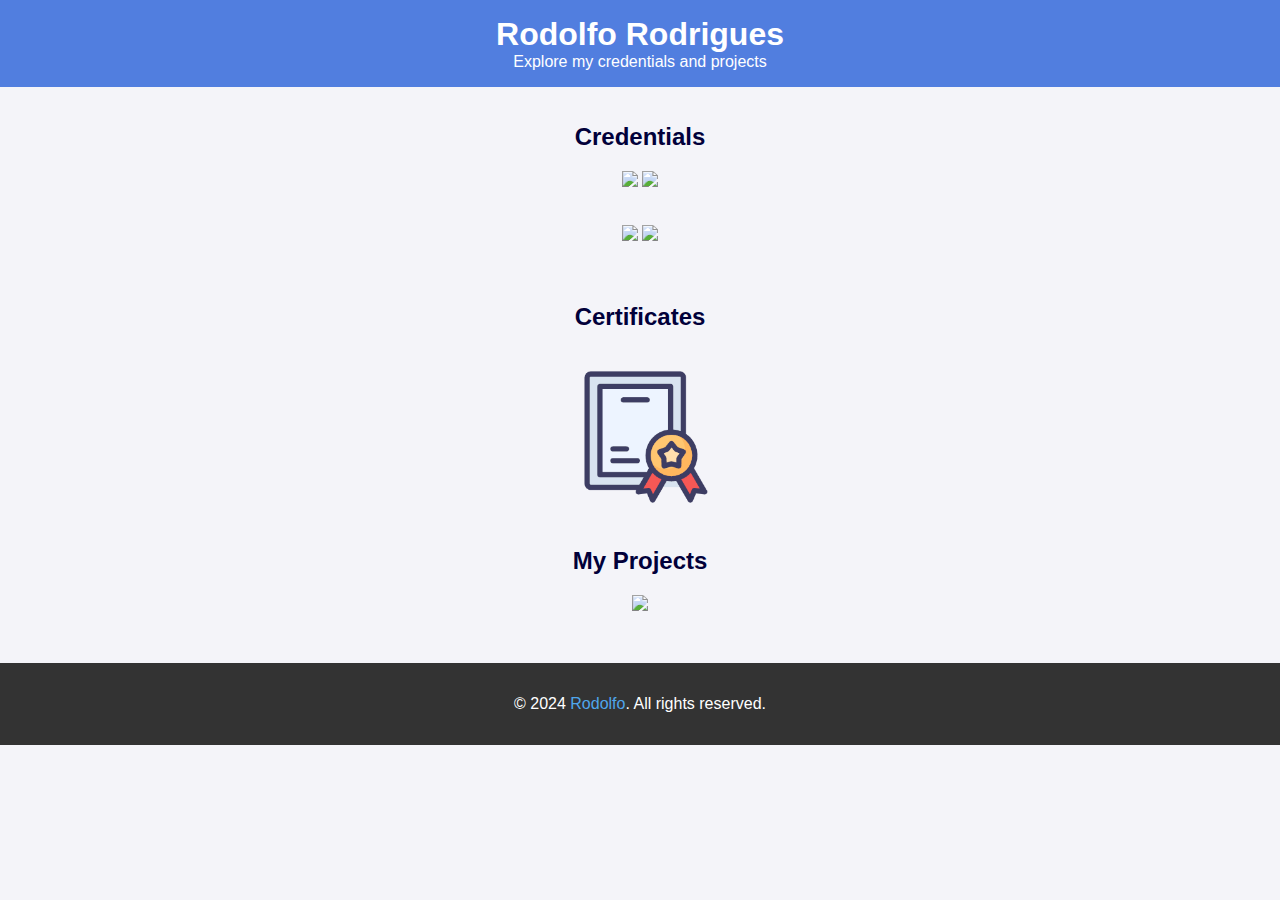
==== index.html @ f3ce2e2d "Update index.html" ====
<!DOCTYPE html>
<html lang="en">
<head>
    <meta charset="UTF-8">
    <meta name="viewport" content="width=device-width, initial-scale=1.0">
    <title>My Page</title>
    <link rel="stylesheet" href="styles.css">
    <link rel="icon" href="favicon.ico" type="image/x-icon">
</head>
<body>
    <header>
        <h1>Rodolfo Rodrigues</h1>
        <p>Explore my credentials and projects</p>
    </header>
    <main>
        <section class="links">
            <h2>Credentials</h2>
            <ul>
                <li><a href="https://www.credly.com/users/rodolfo-rodrigues.ad9bfeaf" target="_blank"><img src="https://cdn.credly.com/assets/structure/logo-6a563f41a66826f3d8d40780cfdab9bd0d56920579d94b927ffe29341f7f2c7e.svg"></a>
                <a href="https://skillsoft.digitalbadges.skillsoft.com/profile/rodolforodrigues832443/wallet#gs.bufolc" target="_blank"><img src="https://cdn2.percipio.com/public/c/public/images/skillsoft-logo.png"></a></li><br>
                <li><a href="https://learn.microsoft.com/en-us/users/rodolforodrigues-2584/achievements?tab=tab-learning-paths" target="_blank"><img src="https://www.cloudsmarthcl.com/_global/_assets/images/edu-aws-2.png"></a>
                <a href="https://partner.cloudskillsboost.google/public_profiles/49ec95aa-5737-4962-820b-36c0f8d40256" target="_blank"><img src="https://www.cloudsmarthcl.com/_global/_assets/images/edu-aws-3.png"></a></li><br>
            </ul>
        </section>
        <section class="certificates">
            <h2>Certificates</h2>
            <ul>
                <li><a href="certs.html" target="_blank"><img src="images/certs.png"></a></li>
            </ul>
        </section>
        <section class="projects">
            <h2>My Projects</h2>
            <ul>
                <li><a href="https://github.com/roddsrod" target="_blank"><img src="https://hexamazetech.com/wp-content/uploads/2019/10/github-logo-scroll.png"></a></li>
            </ul>
        </section>
    </main>
    <footer>
        <p>&copy; 2024 <a href="https://github.com/roddsrod" target="_blank">Rodolfo</a>. All rights reserved.</p>
    </footer>
</body>
</html>
---- styles.css ----
body {
    font-family: Arial, sans-serif;
    margin: 0;
    padding: 0;
    background-color: #f4f4f9;
    color: #333;
    align-items: center;
}

header {
    background-color: #517edf;
    color: white;
    padding: 1em 0;
    text-align: center;
}

header h1 {
    margin: 0;
}

header p {
    margin: 0;
}

main {
    padding: 1em;
    text-align: center;
}

section {
    margin-bottom: 2em;
}

h2 {
    color: #01003a;
}

ul {
    list-style-type: none;
    padding: 0;
}

li {
    margin: 0.5em 0;
}

a {
    text-decoration: none;
    color: #1b60c9;
}

a:hover {
    text-decoration: underline;
}

footer {
    text-align: center;
    padding: 1em 0;
    background-color: #333;
    color: white;
}

footer a {
    color: #4fa6ec;
}

img {
    max-width: 160px !important;
    height: auto !important;
}
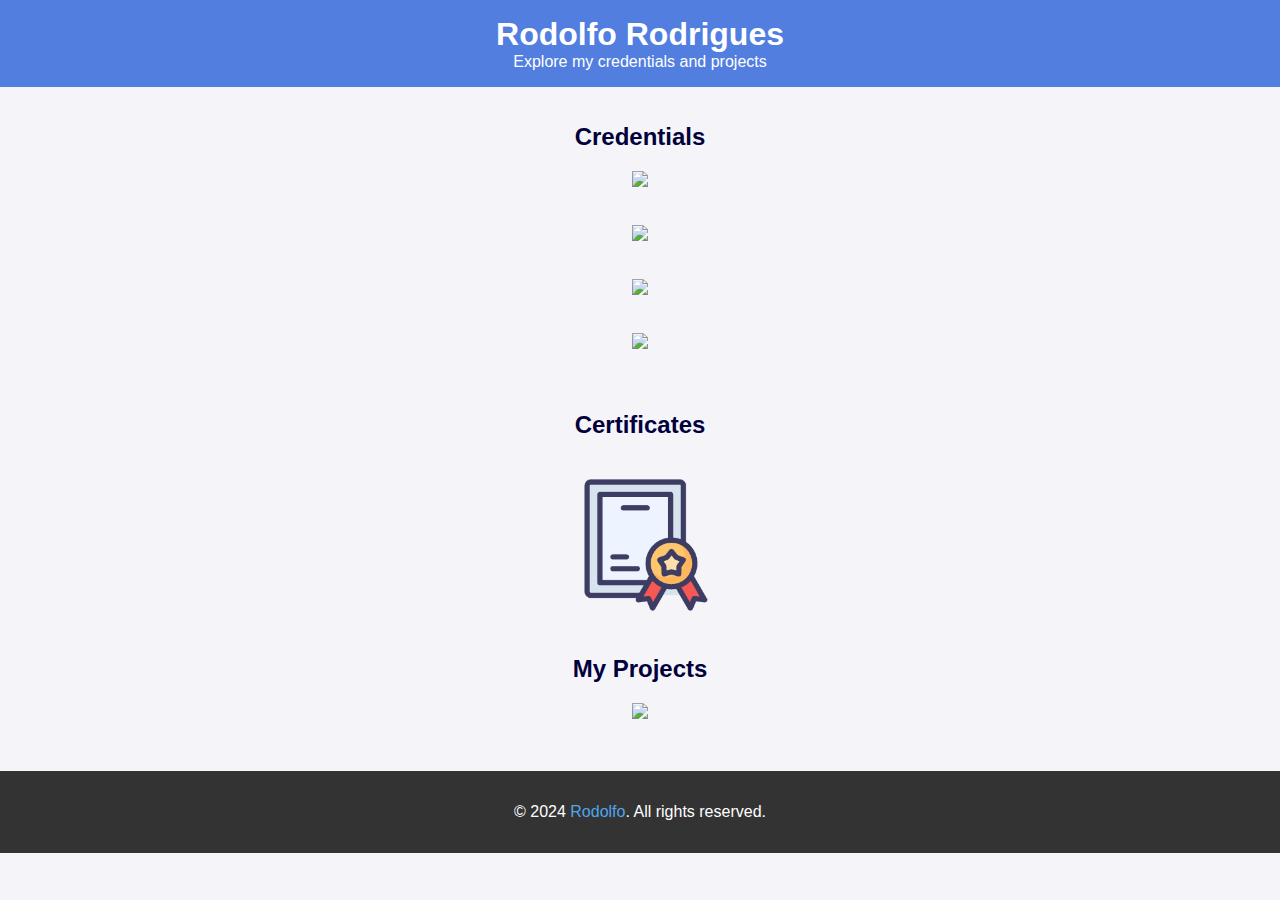
==== commit 08e0caba: "Update index.html" ====
--- a/index.html
+++ b/index.html
@@ -16,10 +16,10 @@
         <section class="links">
             <h2>Credentials</h2>
             <ul>
-                <li><a href="https://www.credly.com/users/rodolfo-rodrigues.ad9bfeaf" target="_blank"><img src="https://cdn.credly.com/assets/structure/logo-6a563f41a66826f3d8d40780cfdab9bd0d56920579d94b927ffe29341f7f2c7e.svg"></a>
-                <a href="https://skillsoft.digitalbadges.skillsoft.com/profile/rodolforodrigues832443/wallet#gs.bufolc" target="_blank"><img src="https://cdn2.percipio.com/public/c/public/images/skillsoft-logo.png"></a></li><br>
-                <li><a href="https://learn.microsoft.com/en-us/users/rodolforodrigues-2584/achievements?tab=tab-learning-paths" target="_blank"><img src="https://www.cloudsmarthcl.com/_global/_assets/images/edu-aws-2.png"></a>
-                <a href="https://partner.cloudskillsboost.google/public_profiles/49ec95aa-5737-4962-820b-36c0f8d40256" target="_blank"><img src="https://www.cloudsmarthcl.com/_global/_assets/images/edu-aws-3.png"></a></li><br>
+                <li><a href="https://www.credly.com/users/rodolfo-rodrigues.ad9bfeaf" target="_blank"><img src="https://cdn.credly.com/assets/structure/logo-6a563f41a66826f3d8d40780cfdab9bd0d56920579d94b927ffe29341f7f2c7e.svg"></a></li><br>
+                <li><a href="https://skillsoft.digitalbadges.skillsoft.com/profile/rodolforodrigues832443/wallet#gs.bufolc" target="_blank"><img src="https://cdn2.percipio.com/public/c/public/images/skillsoft-logo.png"></a></li><br>
+                <li><a href="https://learn.microsoft.com/en-us/users/rodolforodrigues-2584/achievements?tab=tab-learning-paths" target="_blank"><img src="https://www.cloudsmarthcl.com/_global/_assets/images/edu-aws-2.png"></a></li><br>
+                <li><a href="https://partner.cloudskillsboost.google/public_profiles/49ec95aa-5737-4962-820b-36c0f8d40256" target="_blank"><img src="https://www.cloudsmarthcl.com/_global/_assets/images/edu-aws-3.png"></a></li><br>
             </ul>
         </section>
         <section class="certificates">
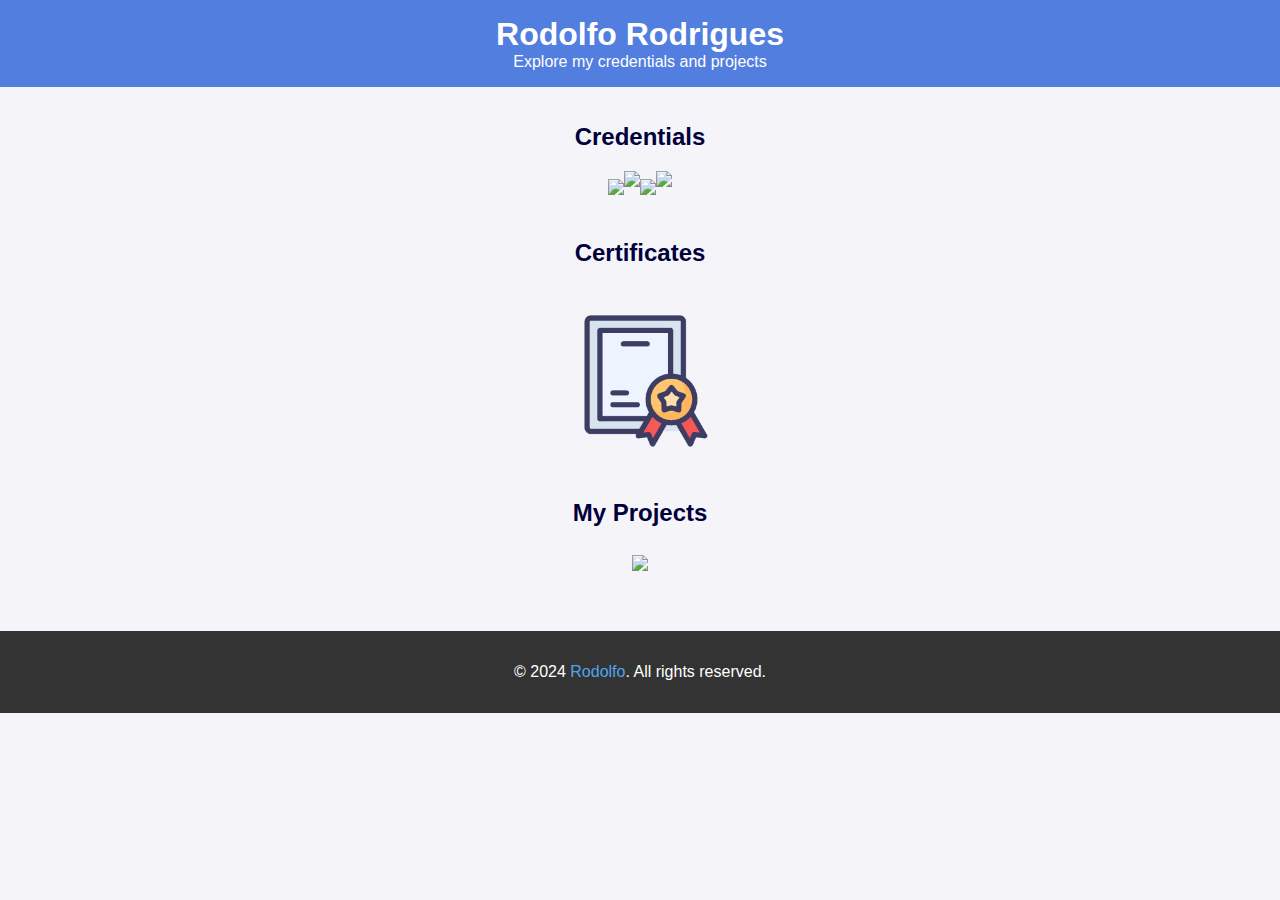
==== commit 41b910cb: "Update index.html" ====
--- a/index.html
+++ b/index.html
@@ -17,9 +17,9 @@
             <h2>Credentials</h2>
             <ul>
                 <li><a href="https://www.credly.com/users/rodolfo-rodrigues.ad9bfeaf" target="_blank"><img src="https://cdn.credly.com/assets/structure/logo-6a563f41a66826f3d8d40780cfdab9bd0d56920579d94b927ffe29341f7f2c7e.svg"></a></li><br>
-                <li><a href="https://skillsoft.digitalbadges.skillsoft.com/profile/rodolforodrigues832443/wallet#gs.bufolc" target="_blank"><img src="https://cdn2.percipio.com/public/c/public/images/skillsoft-logo.png"></a></li><br>
+                <a href="https://skillsoft.digitalbadges.skillsoft.com/profile/rodolforodrigues832443/wallet#gs.bufolc" target="_blank"><img src="https://cdn2.percipio.com/public/c/public/images/skillsoft-logo.png"></a>
                 <li><a href="https://learn.microsoft.com/en-us/users/rodolforodrigues-2584/achievements?tab=tab-learning-paths" target="_blank"><img src="https://www.cloudsmarthcl.com/_global/_assets/images/edu-aws-2.png"></a></li><br>
-                <li><a href="https://partner.cloudskillsboost.google/public_profiles/49ec95aa-5737-4962-820b-36c0f8d40256" target="_blank"><img src="https://www.cloudsmarthcl.com/_global/_assets/images/edu-aws-3.png"></a></li><br>
+                <a href="https://partner.cloudskillsboost.google/public_profiles/49ec95aa-5737-4962-820b-36c0f8d40256" target="_blank"><img src="https://www.cloudsmarthcl.com/_global/_assets/images/edu-aws-3.png"></a>
             </ul>
         </section>
         <section class="certificates">
--- a/styles.css
+++ b/styles.css
@@ -36,8 +36,12 @@
 }
 
 ul {
-    list-style-type: none;
-    padding: 0;
+    list-style-type: none; /* Remove bullet points */
+    padding: 0; /* Remove padding */
+    margin: 0; /* Remove margin */
+    display: flex; /* Use flexbox for the layout */
+    flex-wrap: wrap; /* Allow items to wrap onto the next line */
+    justify-content: center; /* Center the items */
 }
 
 li {
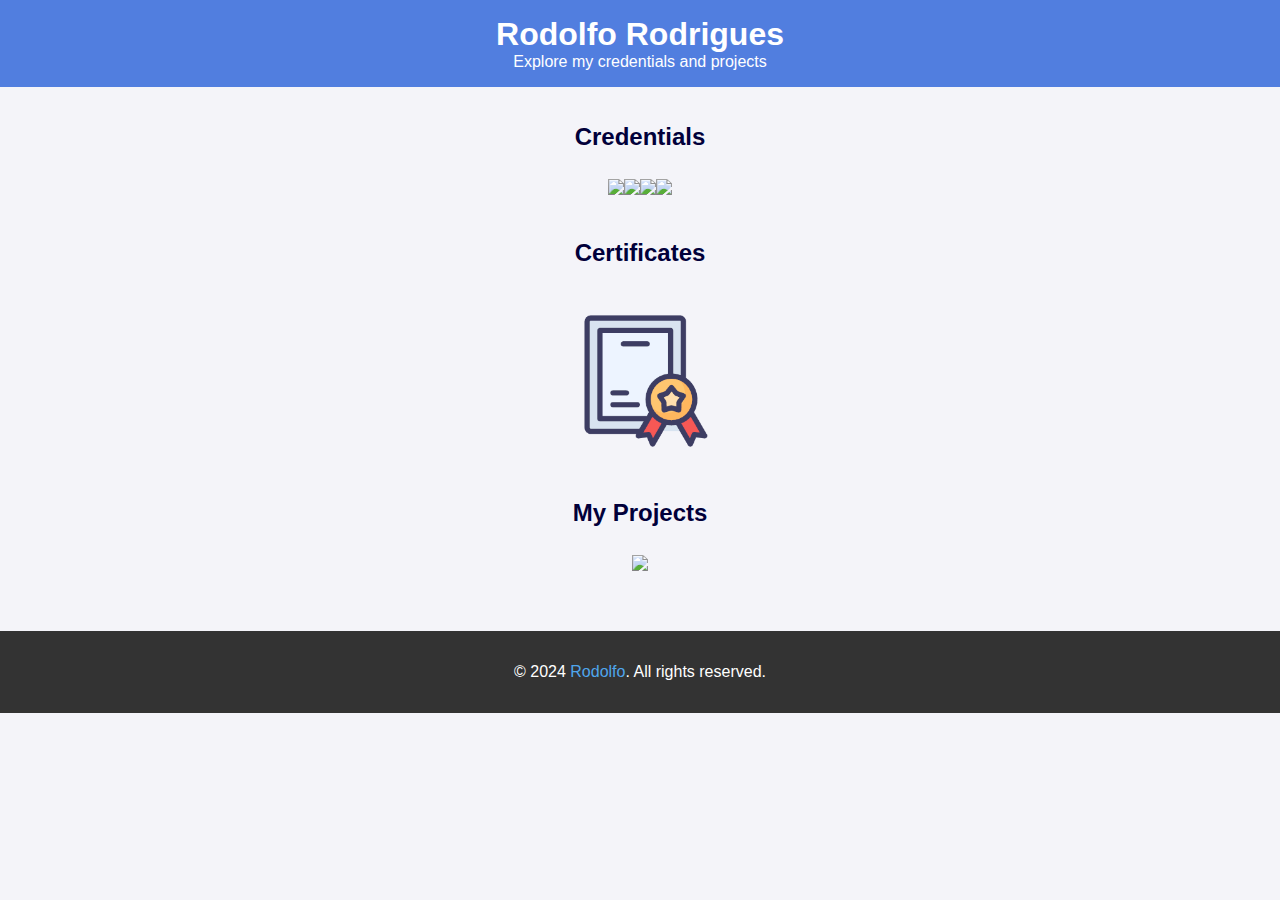
==== commit 3a9cd505: "Update index.html" ====
--- a/index.html
+++ b/index.html
@@ -17,9 +17,9 @@
             <h2>Credentials</h2>
             <ul>
                 <li><a href="https://www.credly.com/users/rodolfo-rodrigues.ad9bfeaf" target="_blank"><img src="https://cdn.credly.com/assets/structure/logo-6a563f41a66826f3d8d40780cfdab9bd0d56920579d94b927ffe29341f7f2c7e.svg"></a></li><br>
-                <a href="https://skillsoft.digitalbadges.skillsoft.com/profile/rodolforodrigues832443/wallet#gs.bufolc" target="_blank"><img src="https://cdn2.percipio.com/public/c/public/images/skillsoft-logo.png"></a>
+                <li><a href="https://skillsoft.digitalbadges.skillsoft.com/profile/rodolforodrigues832443/wallet#gs.bufolc" target="_blank"><img src="https://cdn2.percipio.com/public/c/public/images/skillsoft-logo.png"></a></li><br>
                 <li><a href="https://learn.microsoft.com/en-us/users/rodolforodrigues-2584/achievements?tab=tab-learning-paths" target="_blank"><img src="https://www.cloudsmarthcl.com/_global/_assets/images/edu-aws-2.png"></a></li><br>
-                <a href="https://partner.cloudskillsboost.google/public_profiles/49ec95aa-5737-4962-820b-36c0f8d40256" target="_blank"><img src="https://www.cloudsmarthcl.com/_global/_assets/images/edu-aws-3.png"></a>
+                <li><a href="https://partner.cloudskillsboost.google/public_profiles/49ec95aa-5737-4962-820b-36c0f8d40256" target="_blank"><img src="https://www.cloudsmarthcl.com/_global/_assets/images/edu-aws-3.png"></a></li><br>
             </ul>
         </section>
         <section class="certificates">
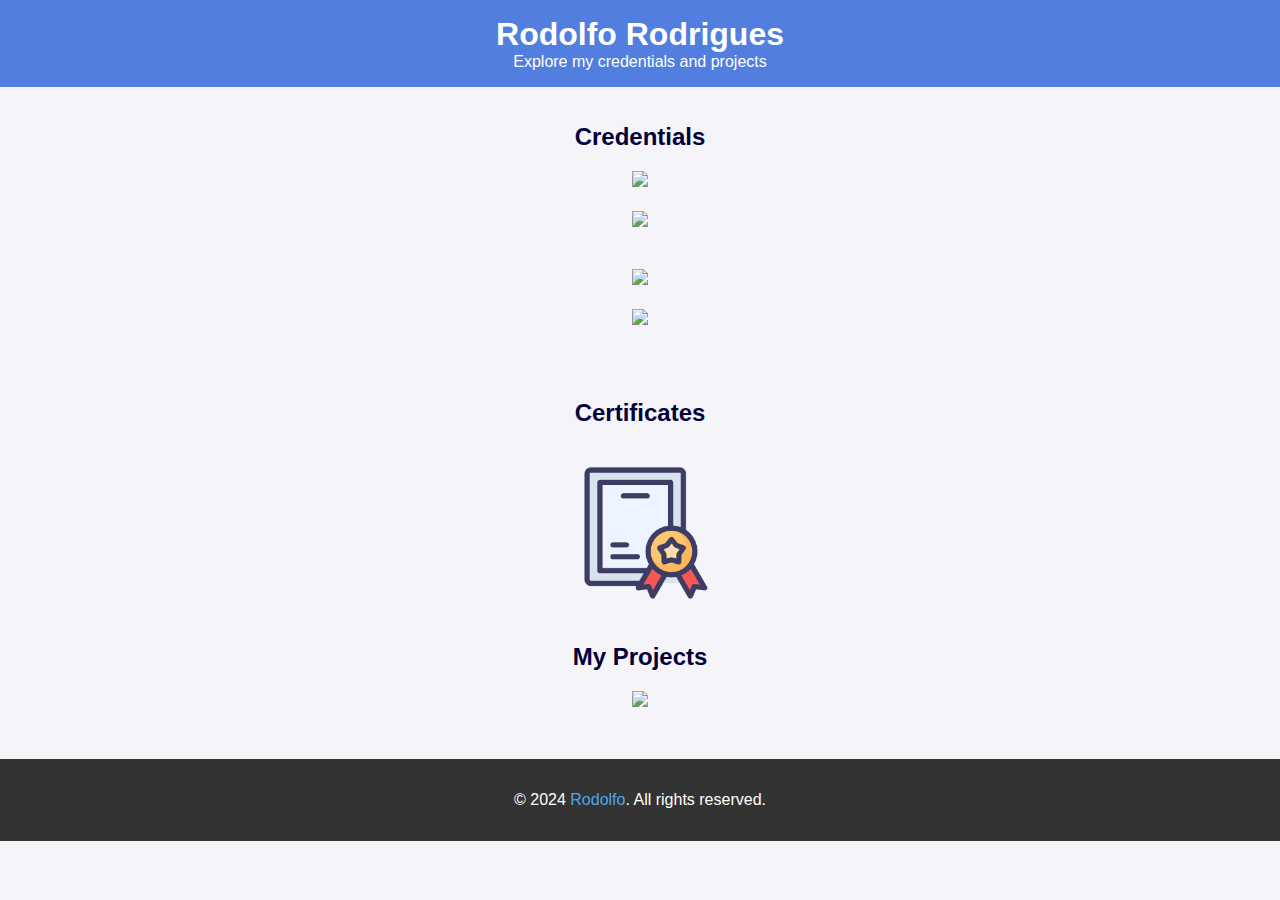
==== commit 2f712b16: "Update index.html" ====
--- a/index.html
+++ b/index.html
@@ -16,9 +16,9 @@
         <section class="links">
             <h2>Credentials</h2>
             <ul>
-                <li><a href="https://www.credly.com/users/rodolfo-rodrigues.ad9bfeaf" target="_blank"><img src="https://cdn.credly.com/assets/structure/logo-6a563f41a66826f3d8d40780cfdab9bd0d56920579d94b927ffe29341f7f2c7e.svg"></a></li><br>
+                <li><a href="https://www.credly.com/users/rodolfo-rodrigues.ad9bfeaf" target="_blank"><img src="https://cdn.credly.com/assets/structure/logo-6a563f41a66826f3d8d40780cfdab9bd0d56920579d94b927ffe29341f7f2c7e.svg"></a></li>
                 <li><a href="https://skillsoft.digitalbadges.skillsoft.com/profile/rodolforodrigues832443/wallet#gs.bufolc" target="_blank"><img src="https://cdn2.percipio.com/public/c/public/images/skillsoft-logo.png"></a></li><br>
-                <li><a href="https://learn.microsoft.com/en-us/users/rodolforodrigues-2584/achievements?tab=tab-learning-paths" target="_blank"><img src="https://www.cloudsmarthcl.com/_global/_assets/images/edu-aws-2.png"></a></li><br>
+                <li><a href="https://learn.microsoft.com/en-us/users/rodolforodrigues-2584/achievements?tab=tab-learning-paths" target="_blank"><img src="https://www.cloudsmarthcl.com/_global/_assets/images/edu-aws-2.png"></a></li>
                 <li><a href="https://partner.cloudskillsboost.google/public_profiles/49ec95aa-5737-4962-820b-36c0f8d40256" target="_blank"><img src="https://www.cloudsmarthcl.com/_global/_assets/images/edu-aws-3.png"></a></li><br>
             </ul>
         </section>
--- a/styles.css
+++ b/styles.css
@@ -39,8 +39,6 @@
     list-style-type: none; /* Remove bullet points */
     padding: 0; /* Remove padding */
     margin: 0; /* Remove margin */
-    display: flex; /* Use flexbox for the layout */
-    flex-wrap: wrap; /* Allow items to wrap onto the next line */
     justify-content: center; /* Center the items */
 }
 
@@ -55,6 +53,19 @@
 
 a:hover {
     text-decoration: underline;
+}
+
+.links li {
+    list-style-type: none; /* Remove bullet points */
+    padding: 0; /* Remove padding */
+    margin: 0; /* Remove margin */
+    display: flex; /* Use flexbox for layout */
+    flex-wrap: wrap; /* Allow items to wrap onto the next line */
+    justify-content: center; /* Center the items */
+    gap: 20px; /* Add space between items */
+    flex: 0 1 calc(50% - 20px); /* Two items per row with space between them */
+    box-sizing: border-box; /* Ensure padding/margin are included in the width */
+    margin-bottom: 20px; /* Add space at the bottom */
 }
 
 footer {
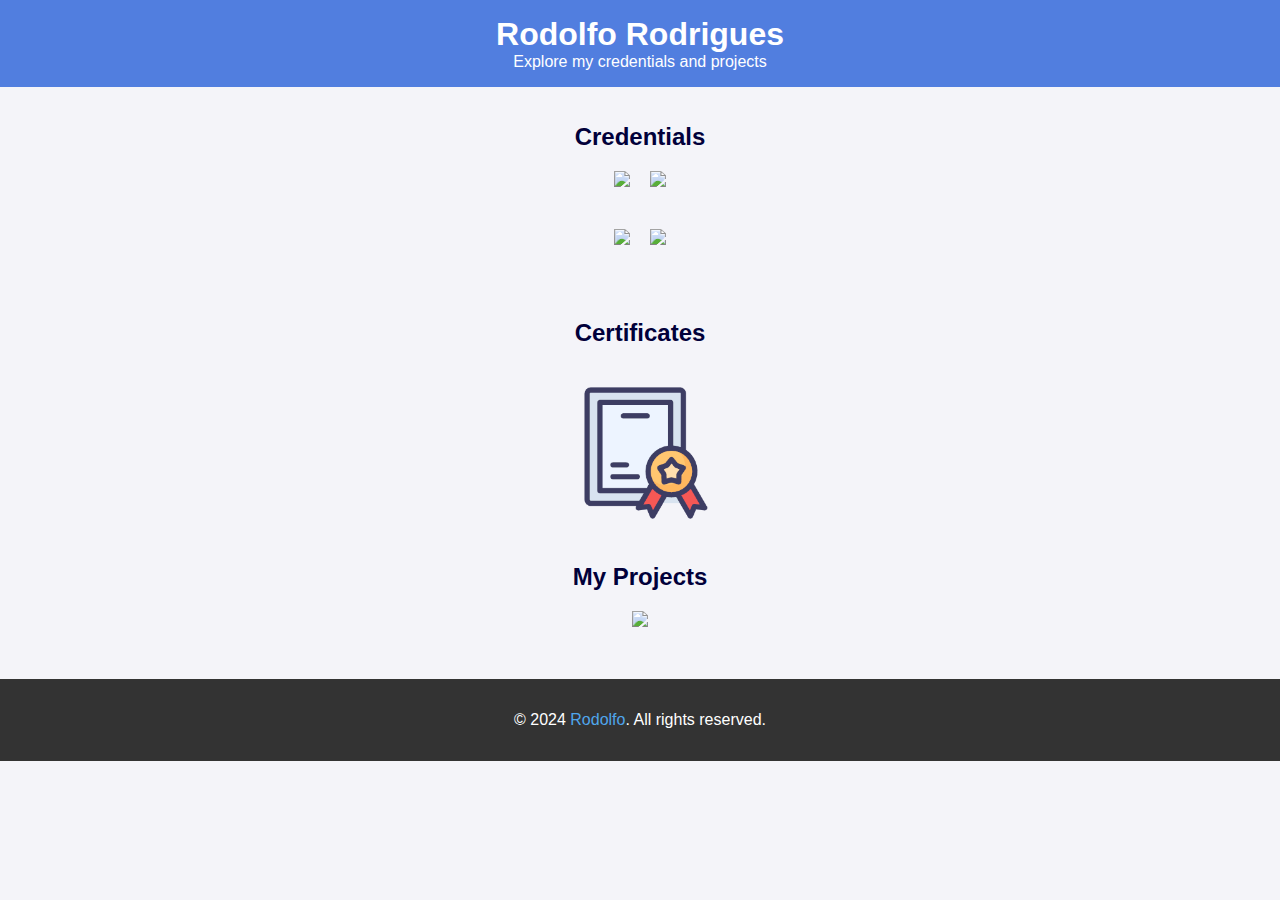
==== commit d3ecfad2: "Update index.html" ====
--- a/index.html
+++ b/index.html
@@ -16,10 +16,8 @@
         <section class="links">
             <h2>Credentials</h2>
             <ul>
-                <li><a href="https://www.credly.com/users/rodolfo-rodrigues.ad9bfeaf" target="_blank"><img src="https://cdn.credly.com/assets/structure/logo-6a563f41a66826f3d8d40780cfdab9bd0d56920579d94b927ffe29341f7f2c7e.svg"></a></li>
-                <li><a href="https://skillsoft.digitalbadges.skillsoft.com/profile/rodolforodrigues832443/wallet#gs.bufolc" target="_blank"><img src="https://cdn2.percipio.com/public/c/public/images/skillsoft-logo.png"></a></li><br>
-                <li><a href="https://learn.microsoft.com/en-us/users/rodolforodrigues-2584/achievements?tab=tab-learning-paths" target="_blank"><img src="https://www.cloudsmarthcl.com/_global/_assets/images/edu-aws-2.png"></a></li>
-                <li><a href="https://partner.cloudskillsboost.google/public_profiles/49ec95aa-5737-4962-820b-36c0f8d40256" target="_blank"><img src="https://www.cloudsmarthcl.com/_global/_assets/images/edu-aws-3.png"></a></li><br>
+                <li><a href="https://www.credly.com/users/rodolfo-rodrigues.ad9bfeaf" target="_blank"><img src="https://cdn.credly.com/assets/structure/logo-6a563f41a66826f3d8d40780cfdab9bd0d56920579d94b927ffe29341f7f2c7e.svg"></a> <a href="https://skillsoft.digitalbadges.skillsoft.com/profile/rodolforodrigues832443/wallet#gs.bufolc" target="_blank"><img src="https://cdn2.percipio.com/public/c/public/images/skillsoft-logo.png"></a></li><br>
+                <li><a href="https://learn.microsoft.com/en-us/users/rodolforodrigues-2584/achievements?tab=tab-learning-paths" target="_blank"><img src="https://www.cloudsmarthcl.com/_global/_assets/images/edu-aws-2.png"></a> <a href="https://partner.cloudskillsboost.google/public_profiles/49ec95aa-5737-4962-820b-36c0f8d40256" target="_blank"><img src="https://www.cloudsmarthcl.com/_global/_assets/images/edu-aws-3.png"></a></li><br>
             </ul>
         </section>
         <section class="certificates">
